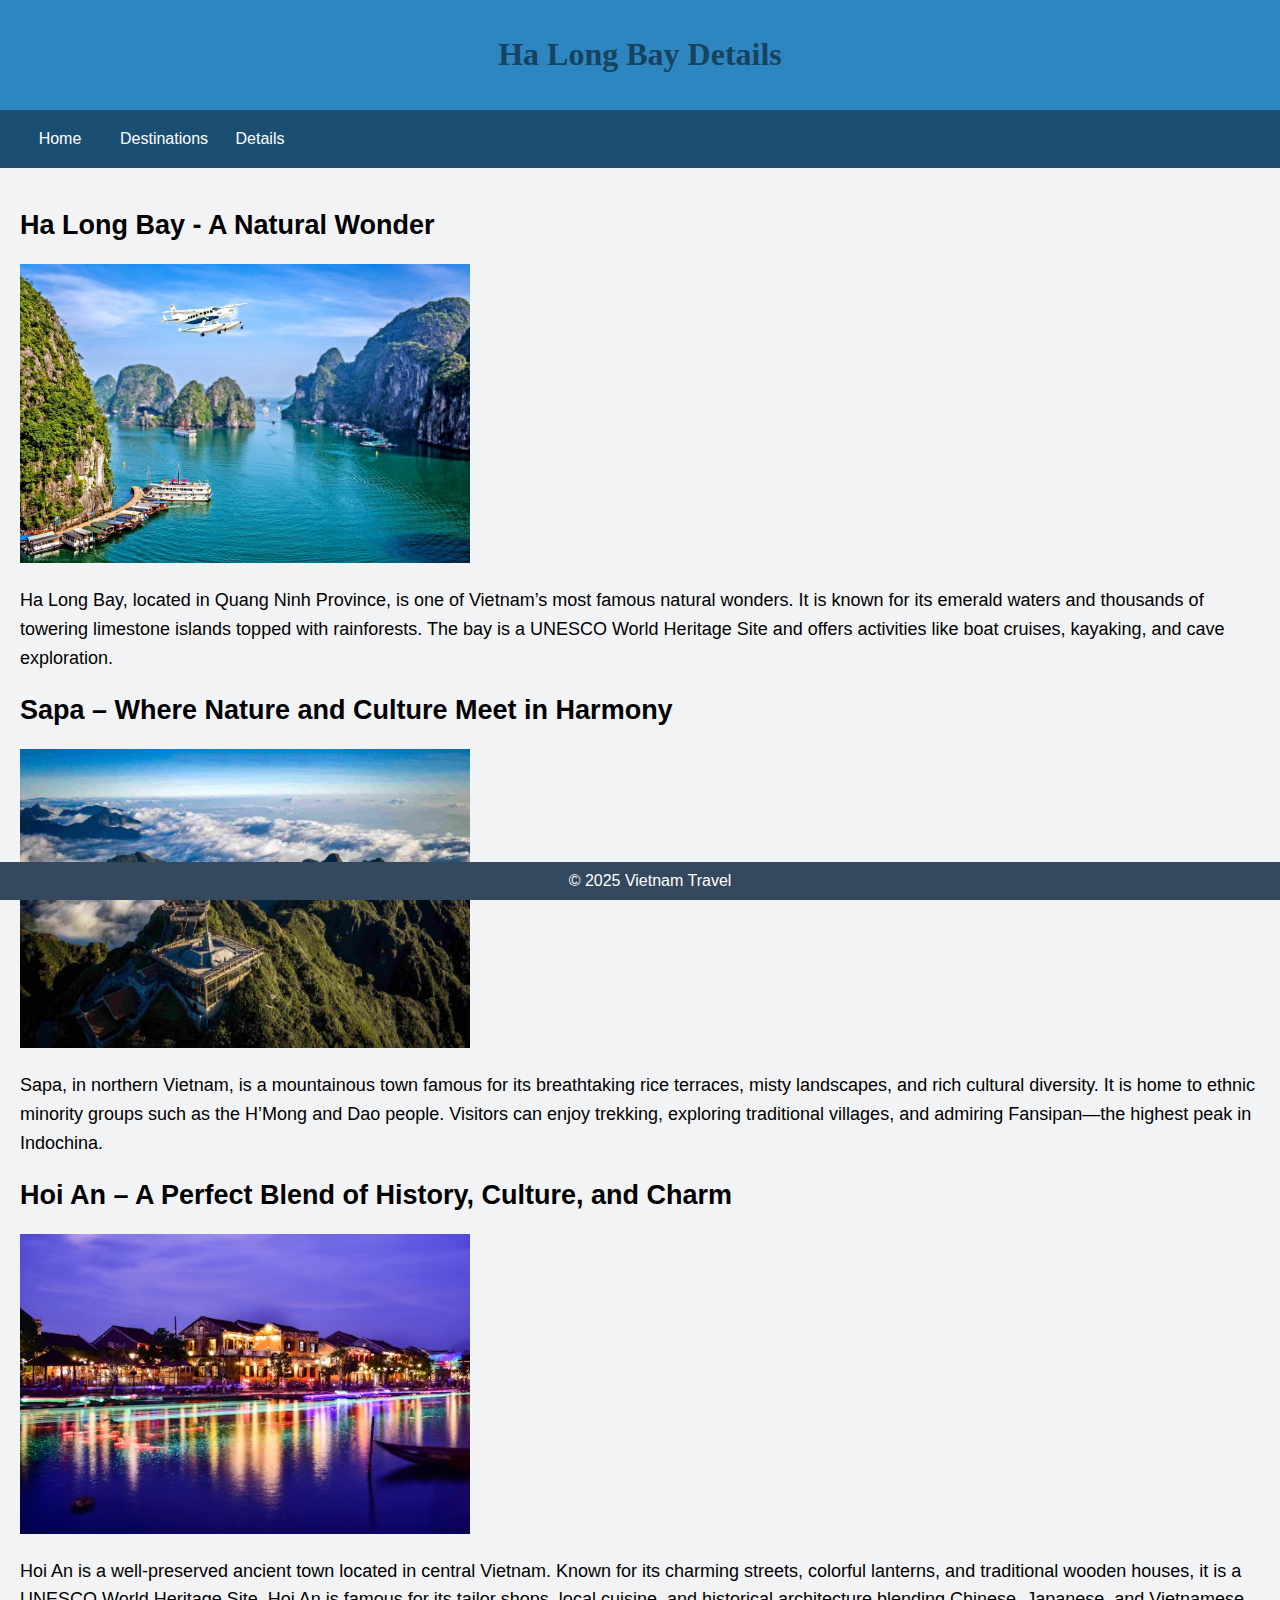
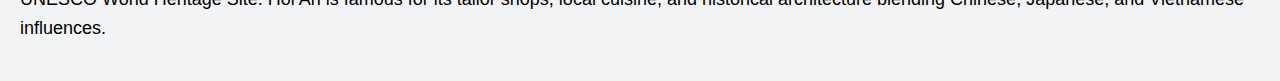
==== details.html @ a190cfea "Add files via upload" ====
<!DOCTYPE html>
<html lang="en">
<head>
    <meta charset="UTF-8">
    <meta name="viewport" content="width=device-width, initial-scale=1.0">
    <title>Destination Details</title>
    <link rel="stylesheet" href="styles.css">
</head>
<body>

<header>
    <h1>Ha Long Bay Details</h1>
</header>

<nav>
    <ul>
        <li><a href="index.html">Home</a></li>
        <li><a href="places.html">Destinations</a></li>
        <li><a href="details.html">Details</a></li>
    </ul>
</nav>

<main>
    <h2>Ha Long Bay - A Natural Wonder</h2>
    <img src="Thaophuongnguyen-185810105840-ha-5.jpg" width="450">
    <p>Ha Long Bay, located in Quang Ninh Province, is one of Vietnam’s most famous natural wonders. It is known for its emerald waters and thousands of towering limestone islands topped with rainforests. The bay is a UNESCO World Heritage Site and offers activities like boat cruises, kayaking, and cave exploration.</p>

    <h2> Sapa – Where Nature and Culture Meet in Harmony</h2>
    <img src="sapa3.jpg" width="450">
    <p>Sapa, in northern Vietnam, is a mountainous town famous for its breathtaking rice terraces, misty landscapes, and rich cultural diversity. It is home to ethnic minority groups such as the H’Mong and Dao people. Visitors can enjoy trekking, exploring traditional villages, and admiring Fansipan—the highest peak in Indochina.</p>


    <h2>Hoi An – A Perfect Blend of History, Culture, and Charm</h2>
    <img src="photo-1558334466-afce6bf36c69.avif" width="450">
    <p> Hoi An is a well-preserved ancient town located in central Vietnam. Known for its charming streets, colorful lanterns, and traditional wooden houses, it is a UNESCO World Heritage Site. Hoi An is famous for its tailor shops, local cuisine, and historical architecture blending Chinese, Japanese, and Vietnamese influences.</p>
</main>

<footer>
    &copy; 2025 Vietnam Travel
</footer>

</body>
</html>
---- styles.css ----
/* General styling for the body */
body {
    font-family: Arial, sans-serif;
    font-size: 16px;
    margin: 0;
    padding: 0;
}

/* Header */
header {
    background-color: #2E86C1;
    color: white;
    padding: 15px;
    text-align: center;
}

/* Navigation */
nav {
    background-color: #1B4F72;
    padding: 10px;
}

nav ul {
    list-style: none;
    padding: 0;
    margin: 0;
    display: flex;
}

nav li {
    display: inline-block;
    width: 100px;
    text-align: center;
}

nav a {
    text-decoration: none;
    color: white;
    padding: 10px;
    display: block;
}

/* Main content */
main {
    background-color: #F2F3F4;
    font-size: 18px;
    padding: 20px;
}

/* Footer */
footer {
    background-color: #34495E;
    color: white;
    text-align: center;
    padding: 10px;
    position: fixed;
    bottom: 0;
    width: 100%;
}

/* H1 heading */
h1 {
    text-align: center;
    font-family: 'Georgia', serif;
    color: #154360;
}

/* Paragraph formatting */
p {
    line-height: 1.6;
}
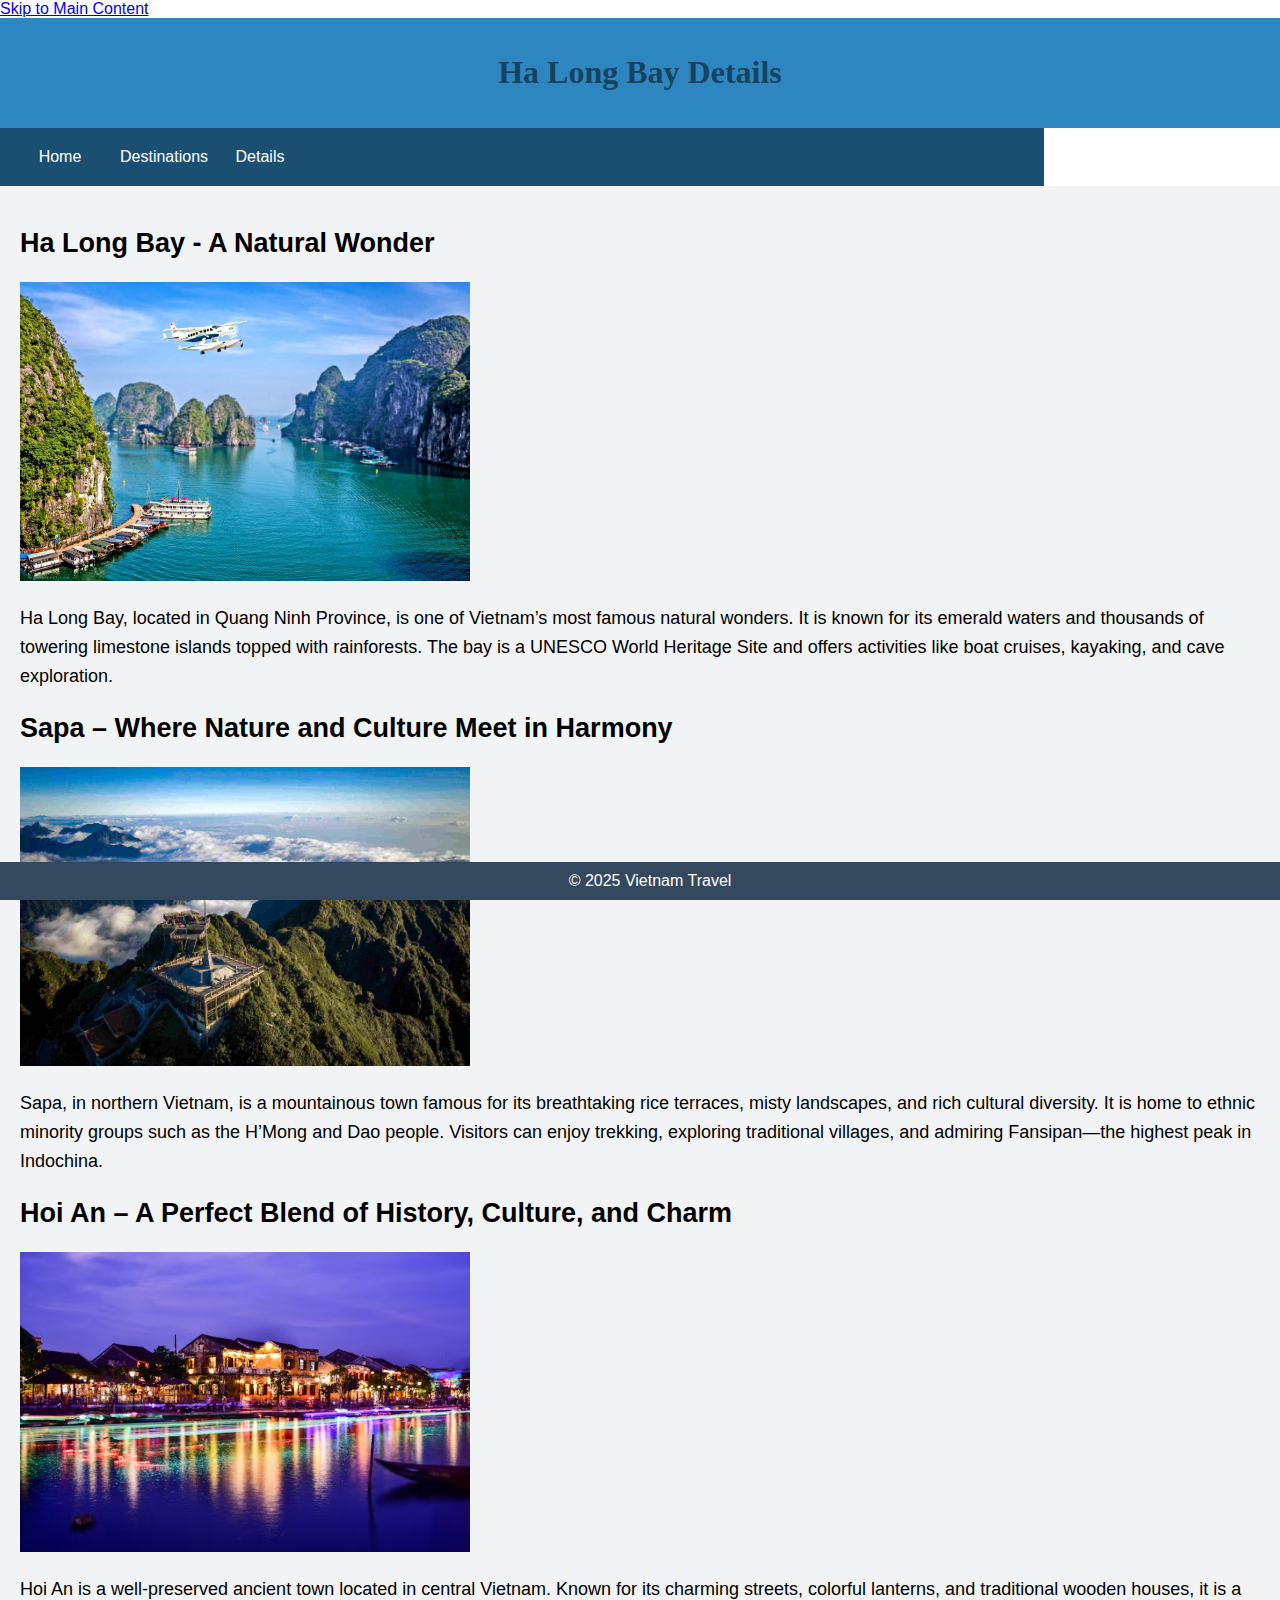
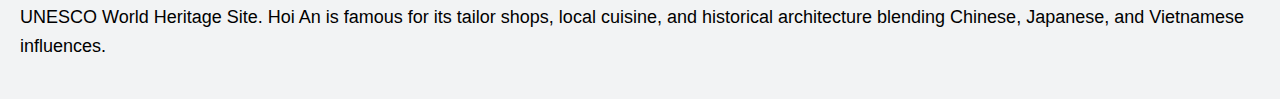
==== commit bcb6c8df: "Add files via upload" ====
--- a/details.html
+++ b/details.html
@@ -7,7 +7,7 @@
     <link rel="stylesheet" href="styles.css">
 </head>
 <body>
-
+    <a href="#main-content" class="skip-link">Skip to Main Content</a>
 <header>
     <h1>Ha Long Bay Details</h1>
 </header>
@@ -20,18 +20,18 @@
     </ul>
 </nav>
 
-<main>
+<main id="main-content">
     <h2>Ha Long Bay - A Natural Wonder</h2>
-    <img src="Thaophuongnguyen-185810105840-ha-5.jpg" width="450">
+    <img src="Thaophuongnguyen-185810105840-ha-5.jpg" width="450" alt="Ha Long Bay img">
     <p>Ha Long Bay, located in Quang Ninh Province, is one of Vietnam’s most famous natural wonders. It is known for its emerald waters and thousands of towering limestone islands topped with rainforests. The bay is a UNESCO World Heritage Site and offers activities like boat cruises, kayaking, and cave exploration.</p>
 
     <h2> Sapa – Where Nature and Culture Meet in Harmony</h2>
-    <img src="sapa3.jpg" width="450">
+    <img src="sapa3.jpg" width="450" alt="sapa img">
     <p>Sapa, in northern Vietnam, is a mountainous town famous for its breathtaking rice terraces, misty landscapes, and rich cultural diversity. It is home to ethnic minority groups such as the H’Mong and Dao people. Visitors can enjoy trekking, exploring traditional villages, and admiring Fansipan—the highest peak in Indochina.</p>
 
 
     <h2>Hoi An – A Perfect Blend of History, Culture, and Charm</h2>
-    <img src="photo-1558334466-afce6bf36c69.avif" width="450">
+    <img src="photo-1558334466-afce6bf36c69.avif" width="450" alt="Hoi An img">
     <p> Hoi An is a well-preserved ancient town located in central Vietnam. Known for its charming streets, colorful lanterns, and traditional wooden houses, it is a UNESCO World Heritage Site. Hoi An is famous for its tailor shops, local cuisine, and historical architecture blending Chinese, Japanese, and Vietnamese influences.</p>
 </main>
 
--- a/styles.css
+++ b/styles.css
@@ -1,4 +1,3 @@
-/* General styling for the body */
 body {
     font-family: Arial, sans-serif;
     font-size: 16px;
@@ -18,6 +17,8 @@
 nav {
     background-color: #1B4F72;
     padding: 10px;
+    display: inline-block;
+    width: 80%;
 }
 
 nav ul {
@@ -38,6 +39,10 @@
     color: white;
     padding: 10px;
     display: block;
+}
+
+nav img {
+    width: 10%;
 }
 
 /* Main content */
@@ -69,3 +74,23 @@
 p {
     line-height: 1.6;
 }
+
+/* Grid layout */
+.grid {
+    display: grid;
+    grid-template-columns: 40% 40%;
+    justify-content: space-between;
+    align-items: center;
+    row-gap: 20px;
+}
+
+.grid img {
+    width: 100%;
+}
+
+/* Flex layout */
+.flex {
+    display: flex;
+    flex-wrap: wrap;
+    justify-content: center;
+}
